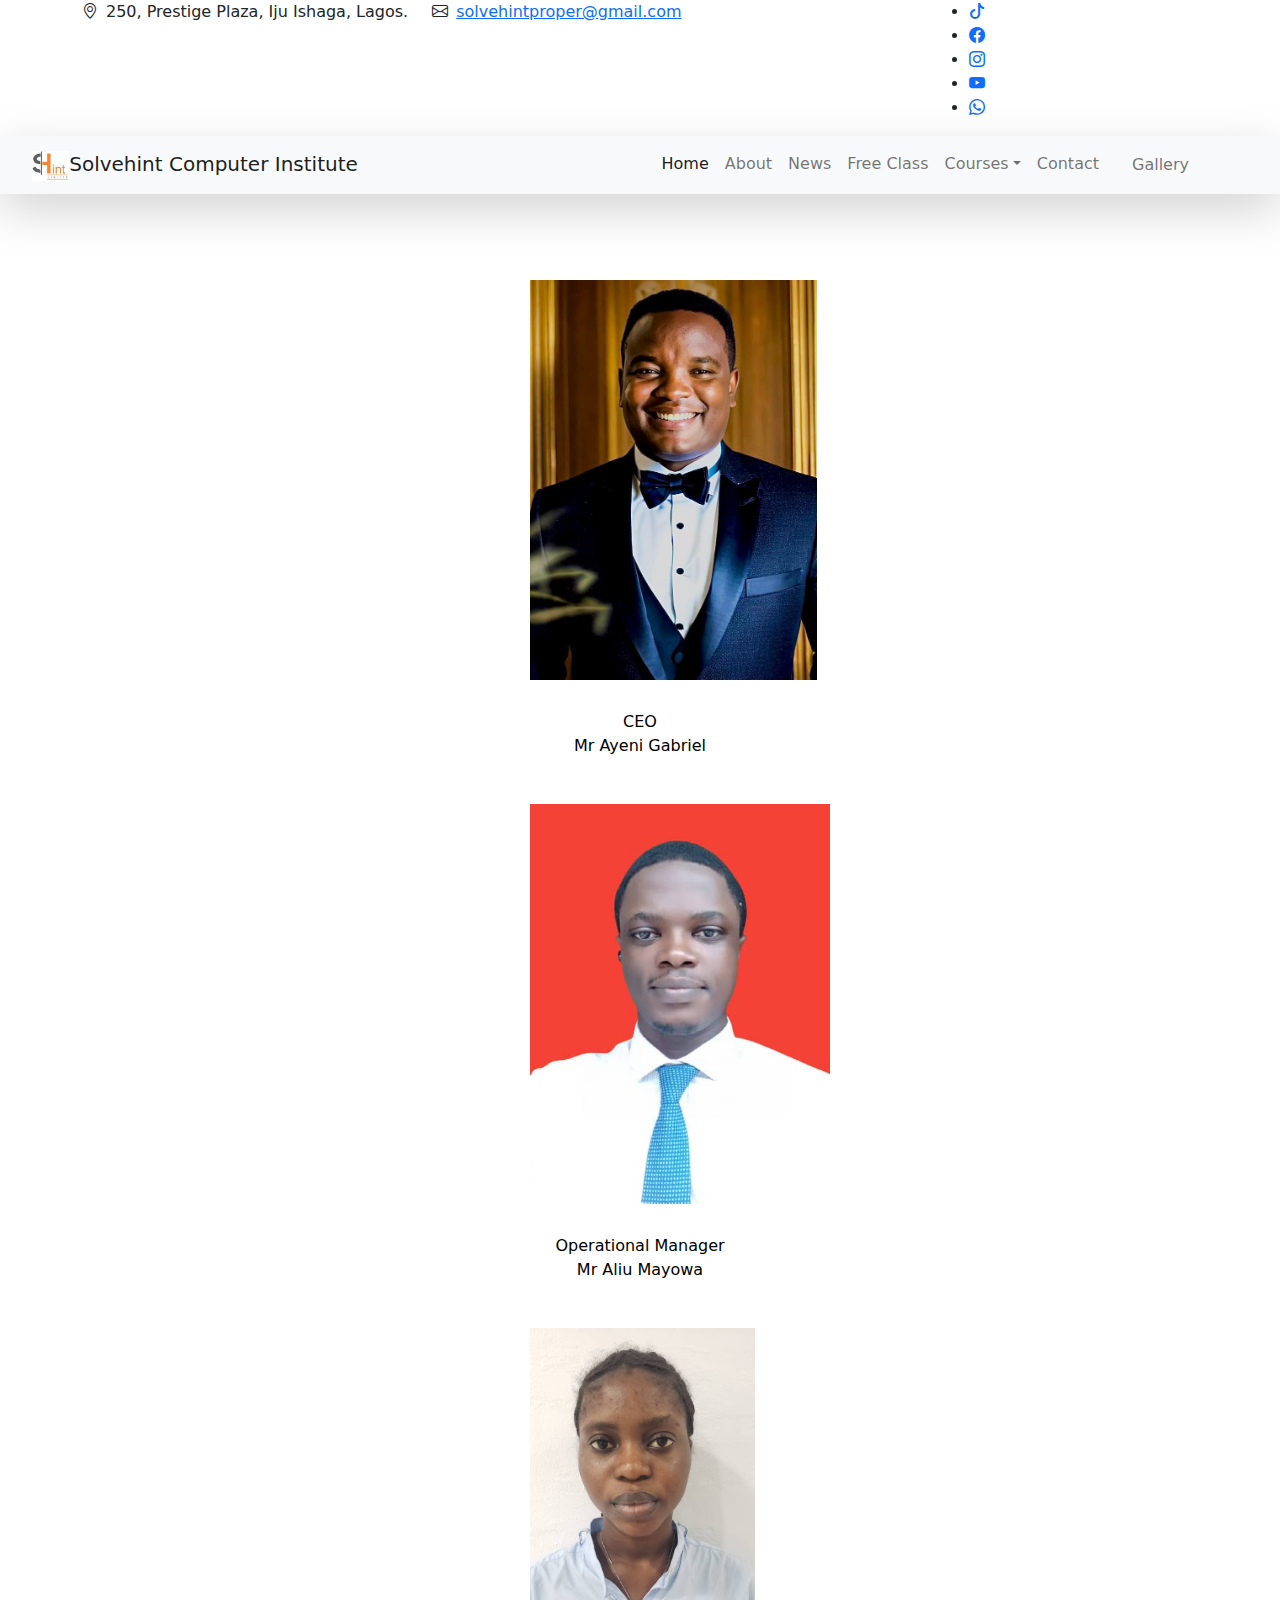
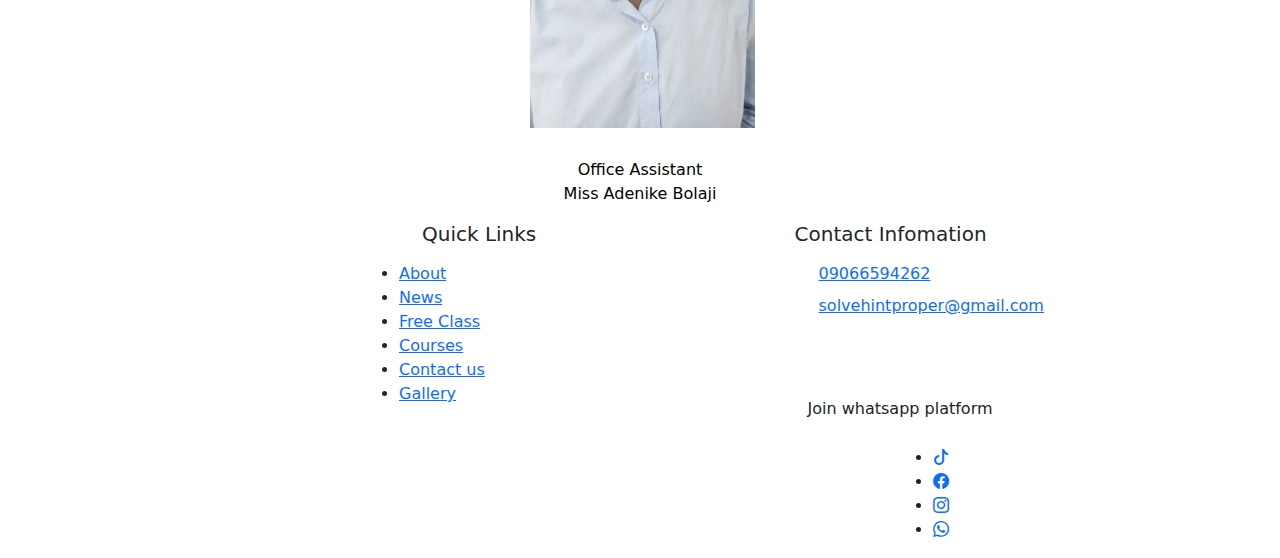
==== about.html @ fb1c4431 "Add files via upload" ====
<!doctype html>
<html lang="en">
    <head>
        <meta charset="utf-8">
        <meta name="viewport" content="width=device-width, initial-scale=1">

        <meta name="description" content="">
        <meta name="author" content="">

        <title>Solvehint Computer Institute</title>

        <!-- CSS FILES -->        
        <link href="css/bootstrap.min.css" rel="stylesheet">

        <link href="css/bootstrap-icons.css" rel="stylesheet">

        <link href="css/Style.css" rel="stylesheet">

    </head>
    
    <body>

        <header class="site-header">
            <div class="container">
                <div class="row">
                    
                    <div class="col-lg-8 col-12 d-flex flex-wrap">
                        <p class="d-flex me-4 mb-0">
                            <i class="bi-geo-alt me-2"></i>
                            250, Prestige Plaza, Iju Ishaga, Lagos.
                        </p>

                        <p class="d-flex mb-0">
                            <i class="bi-envelope me-2"></i>

                            <a href="mailto:solvehintproper@gmail.com">
                                solvehintproper@gmail.com
                            </a>
                        </p>
                    </div>

                    <div class="col-lg-3 col-12 ms-auto d-lg-block d-none">
                        <ul class="social-icon">
                            <li class="social-icon-item">
                                <a href="https://www.tiktok.com/@solve_hint" class="social-icon-link bi-tiktok"></a>
                            </li>

                            <li class="social-icon-item">
                                <a href="https://www.facebook.com/share/1DoNMyQpcj/" class="social-icon-link bi-facebook"></a>
                            </li>

                            <li class="social-icon-item">
                                <a href="https://www.instagram.com/solvehint_?utm_source=qr&igsh=emxkMnZyNW5yZzZk" class="social-icon-link bi-instagram"></a>
                            </li>

                            <li class="social-icon-item">
                                <a href="https://youtube.com/@solvehintlimited" class="social-icon-link bi-youtube"></a>
                            </li>

                            <li class="social-icon-item">
                                <a href="https://wa.me/message/TSOF3B6EUMXXC1" class="social-icon-link bi-whatsapp"></a>
                            </li>
                        </ul>
                    </div>

                </div>
            </div>
        </header>

        <nav class="navbar navbar-expand-lg bg-light shadow-lg">
            <div class="container">
                <a class="navbar-brand" href="index.html">
                    <span>
                        <img style="margin-left: -50px;" src="images/shnn.jpg" height="30">Solvehint Computer Institute
                    </span>
                </a>

                <button class="navbar-toggler" type="button" data-bs-toggle="collapse" data-bs-target="#navbarNav" aria-controls="navbarNav" aria-expanded="false" aria-label="Toggle navigation">
                    <span class="navbar-toggler-icon"></span>
                </button>

                <div class="collapse navbar-collapse" id="navbarNav">
                    <ul class="navbar-nav ms-auto">
                        <li class="nav-item">
                            <a class="nav-link click-scroll" href="index.html#section_1">Home</a>
                        </li>

                        <li class="nav-item">
                            <a class="nav-link smoothscroll" href="index.html#section_2">About</a>
                        </li>

                        <li class="nav-item">
                            <a class="nav-link click-scroll" href="index.html#section_3">News</a>
                        </li>

                        <li class="nav-item">
                            <a class="nav-link click-scroll" href="index.html#section_4">Free Class</a>
                        </li>

                        <li class="nav-item dropdown">
                            <a class="nav-link click-scroll dropdown-toggle" href="index.html#section_5" id="navbarLightDropdownMenuLink" role="button" data-bs-toggle="dropdown" aria-expanded="false">Courses</a>

                            <ul class="dropdown-menu dropdown-menu-light" aria-labelledby="navbarLightDropdownMenuLink">
                                <li><a class="dropdown-item" href="course.html">All Courses</a></li>
                            </ul>
                        </li>

                        <li class="nav-item">
                            <a class="nav-link click-scroll" href="contact.html ">Contact</a>
                        </li>

                        <li class="nav-item ms-3">
                            <a class="nav-link custom-btn custom-border-btn btn" href="gallery.html">Gallery</a>
                        </li>
                    </ul>
                </div>
            </div>
        </nav>

        <main>

            <section class="news-detail-header-section text-center">
                <div class="section-overlay"></div>

                <div class="container">
                    <div class="row">

                        <div class="col-lg-12 col-12">
                            <h1 class="text-white">About Us</h1>
                        </div>

                    </div>
                </div>
            </section>

            <img style="margin-top: 30px;margin-bottom: 30px;margin-left: 530px;" src="images/md.jpg" height="400">
            <p style="text-align: center;color: black;">CEO<br>
              Mr Ayeni Gabriel
            </p>

            <img style="margin-top: 30px;margin-bottom: 30px;margin-left: 530px;" src="images/mayor.jpg" height="400">
            <p style="text-align: center;color: black;">Operational Manager<br>
              Mr Aliu Mayowa
            </p>

            <img style="margin-top: 30px;margin-bottom: 30px;margin-left: 530px;" src="images/nike.jpg" height="400">
            <p style="text-align: center;color: black;">Office Assistant<br>
              Miss Adenike Bolaji
            </p>

        </main>

        

        <footer class="site-footer">
            <div class="container">
                <div class="row">
                    <div class="col-lg-3 col-12 mb-4">
                        <img src="images/logo.png" class="logo img-fluid" alt="">
                    </div>

                    <div class="col-lg-4 col-md-6 col-12 mb-4">
                        <h5 style="margin-left: 55px;" class="site-footer-title mb-3">Quick Links</h5>

                        <ul class="footer-menu">
                            <li class="footer-menu-item"><a href="index.html#section_2" class="footer-menu-link">About</a></li>

                            <li class="footer-menu-item"><a href="index.html#section_3" class="footer-menu-link">News</a></li>

                            <li class="footer-menu-item"><a href="index.html#section_4" class="footer-menu-link">Free Class</a></li>

                            <li class="footer-menu-item"><a href="index.html#section_5" class="footer-menu-link">Courses</a></li>

                            <li class="footer-menu-item"><a href="contact.html" class="footer-menu-link">Contact us</a></li>

                            <li class="footer-menu-item"><a href="" class="footer-menu-link">Gallery</a></li>
                        </ul>
                    </div>

                    <div class="col-lg-4 col-md-6 col-12 mx-auto">
                        <h5 class="site-footer-title mb-3">Contact Infomation</h5>

                        <p class="text-white d-flex mb-2">
                            <i class="bi-telephone me-2"></i>

                            <a href="tel: 120-240-9600" class="site-footer-link">
                                09066594262
                            </a>
                        </p>

                        <p class="text-white d-flex">
                            <i class="bi-envelope me-2"></i>

                            <a href="mailto:solvehintproper@gmail.com" class="site-footer-link">
                                solvehintproper@gmail.com
                            </a>
                        </p>

                        <p class="text-white d-flex mt-3">
                            <i class="bi-geo-alt me-2"></i>
                            250, Prestige Plaza, Iju Ishaga, Lagos.
                        </p>

                        <a href="https://chat.whatsapp.com/C4A445q3LoX4AnvgDW1Qsr" class="custom-btn btn mt-3">Join whatsapp platform</a>
                    </div>
                </div>
            </div>

            <div class="site-footer-bottom">
                <div class="container">
                    <div class="row">

                        <div class="col-lg-6 col-md-7 col-12">
                            
                        </div>
                        
                        <div class="col-lg-6 col-md-5 col-12 d-flex justify-content-center align-items-center mx-auto">
                            <ul class="social-icon">
                                <li class="social-icon-item">
                                    <a href="https://www.tiktok.com/@solve_hint" class="social-icon-link bi-tiktok"></a>
                                </li>

                                <li class="social-icon-item">
                                    <a href="https://www.facebook.com/share/1DoNMyQpcj/" class="social-icon-link bi-facebook"></a>
                                </li>

                                <li class="social-icon-item">
                                    <a href="https://www.instagram.com/solvehint_?utm_source=qr&igsh=emxkMnZyNW5yZzZk" class="social-icon-link bi-instagram"></a>
                                </li>

                                <li class="social-icon-item">
                                    <a href="https://wa.me/message/TSOF3B6EUMXXC1" class="social-icon-link bi-whatsapp"></a>
                                </li>

                            </ul>
                        </div>
                        
                    </div>
                </div>
            </div>
        </footer>

        <!-- JAVASCRIPT FILES -->
        <script src="js/jquery.min.js"></script>
        <script src="js/bootstrap.min.js"></script>
        <script src="js/jquery.sticky.js"></script>
        <script src="js/click-scroll.js"></script>
        <script src="js/counter.js"></script>
        <script src="js/custom.js"></script>

    </body>
</html>
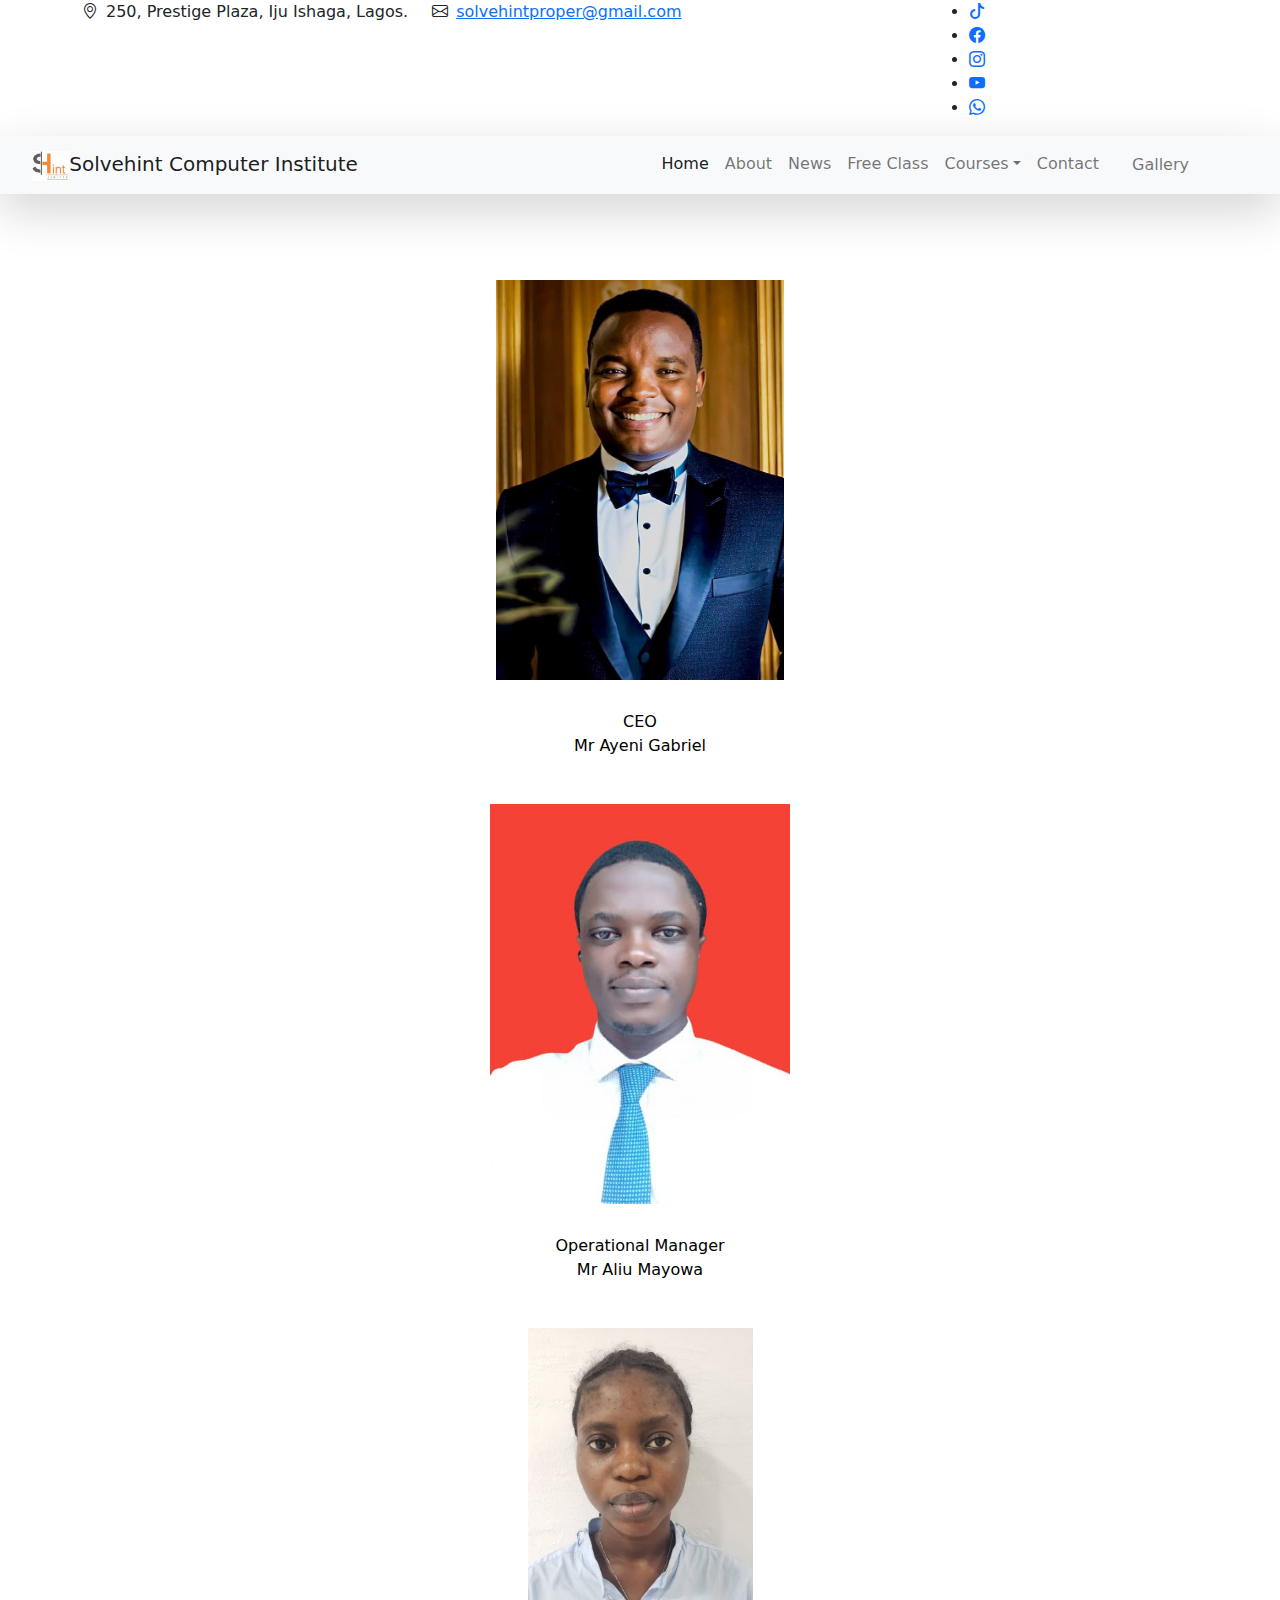
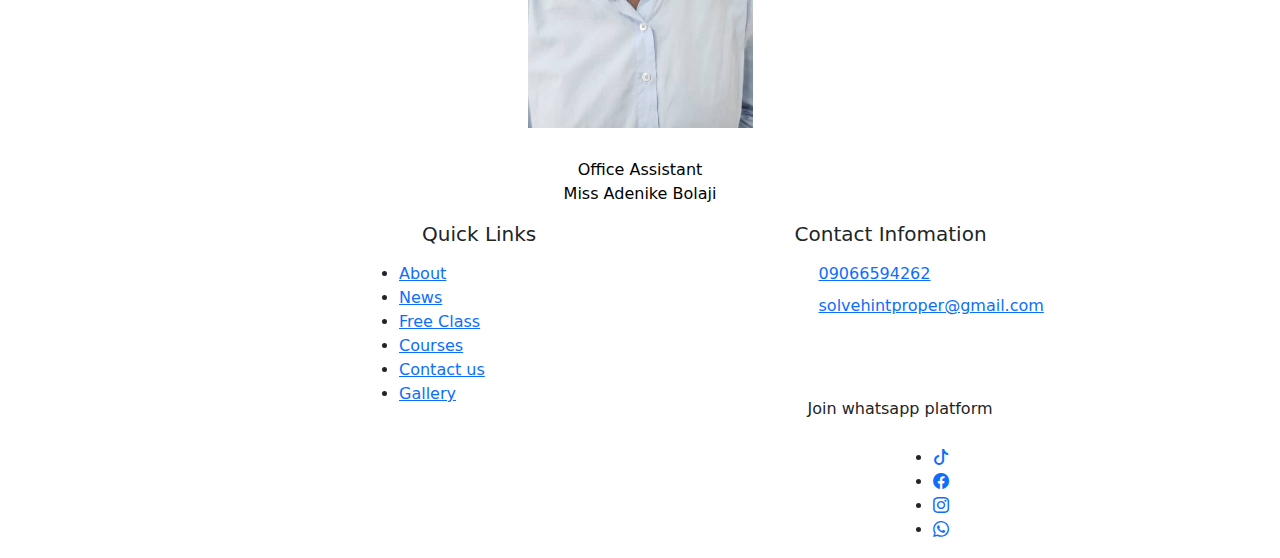
==== commit 00d36c8f: "Update about.html" ====
--- a/about.html
+++ b/about.html
@@ -133,20 +133,20 @@
                 </div>
             </section>
 
-            <img style="margin-top: 30px;margin-bottom: 30px;margin-left: 530px;" src="images/md.jpg" height="400">
+            <center><img style="margin-top: 30px;margin-bottom: 30px;" src="images/md.jpg" height="400">
             <p style="text-align: center;color: black;">CEO<br>
               Mr Ayeni Gabriel
             </p>
 
-            <img style="margin-top: 30px;margin-bottom: 30px;margin-left: 530px;" src="images/mayor.jpg" height="400">
+            <img style="margin-top: 30px;margin-bottom: 30px;" src="images/mayor.jpg" height="400">
             <p style="text-align: center;color: black;">Operational Manager<br>
               Mr Aliu Mayowa
             </p>
 
-            <img style="margin-top: 30px;margin-bottom: 30px;margin-left: 530px;" src="images/nike.jpg" height="400">
+            <img style="margin-top: 30px;margin-bottom: 30px;" src="images/nike.jpg" height="400">
             <p style="text-align: center;color: black;">Office Assistant<br>
               Miss Adenike Bolaji
-            </p>
+            </p></center>
 
         </main>
 
@@ -249,4 +249,4 @@
         <script src="js/custom.js"></script>
 
     </body>
-</html>+</html>
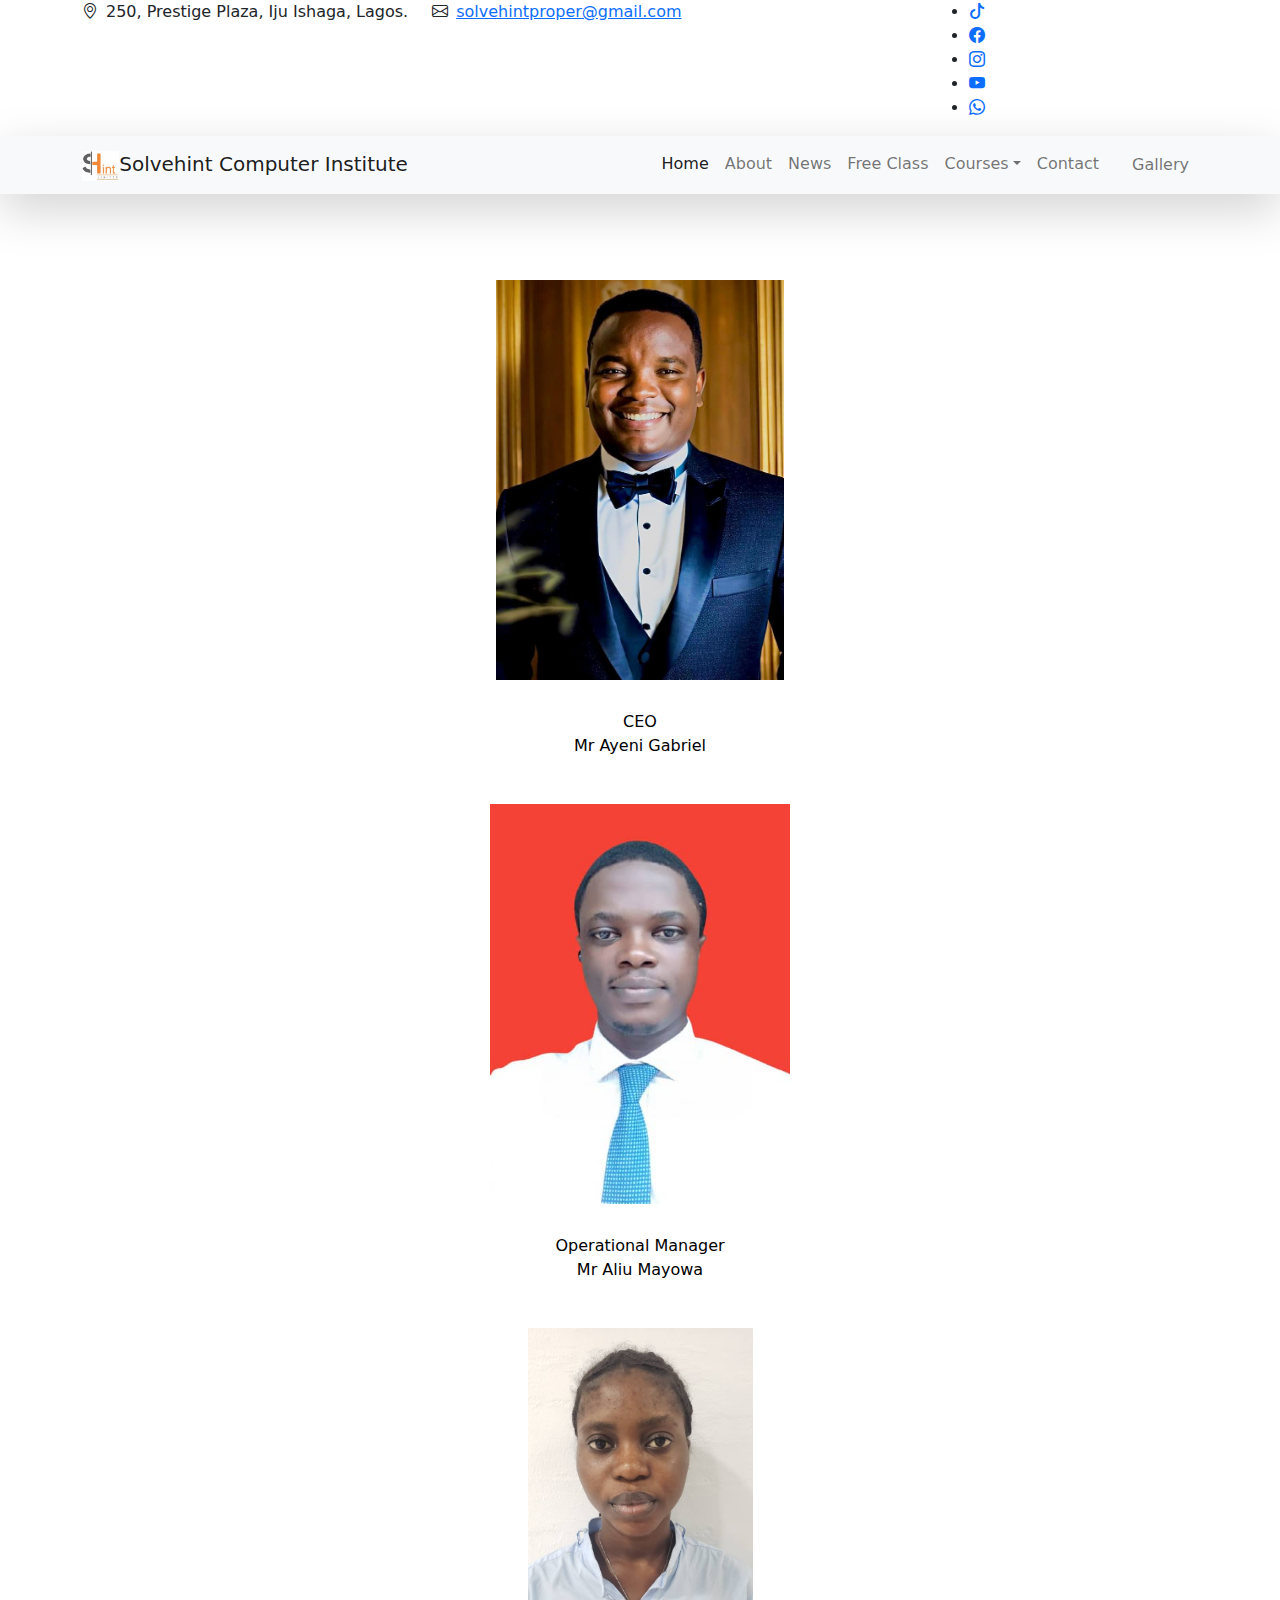
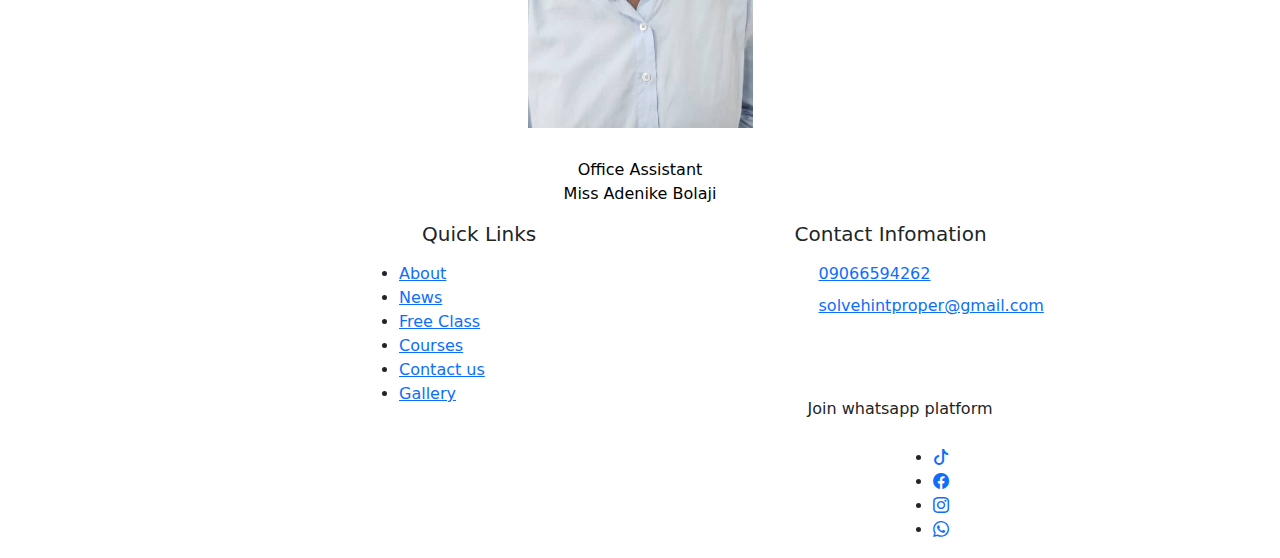
==== commit 5367fd6a: "Update about.html" ====
--- a/about.html
+++ b/about.html
@@ -71,7 +71,7 @@
             <div class="container">
                 <a class="navbar-brand" href="index.html">
                     <span>
-                        <img style="margin-left: -50px;" src="images/shnn.jpg" height="30">Solvehint Computer Institute
+                        <img style="" src="images/shnn.jpg" height="30">Solvehint Computer Institute
                     </span>
                 </a>
 
